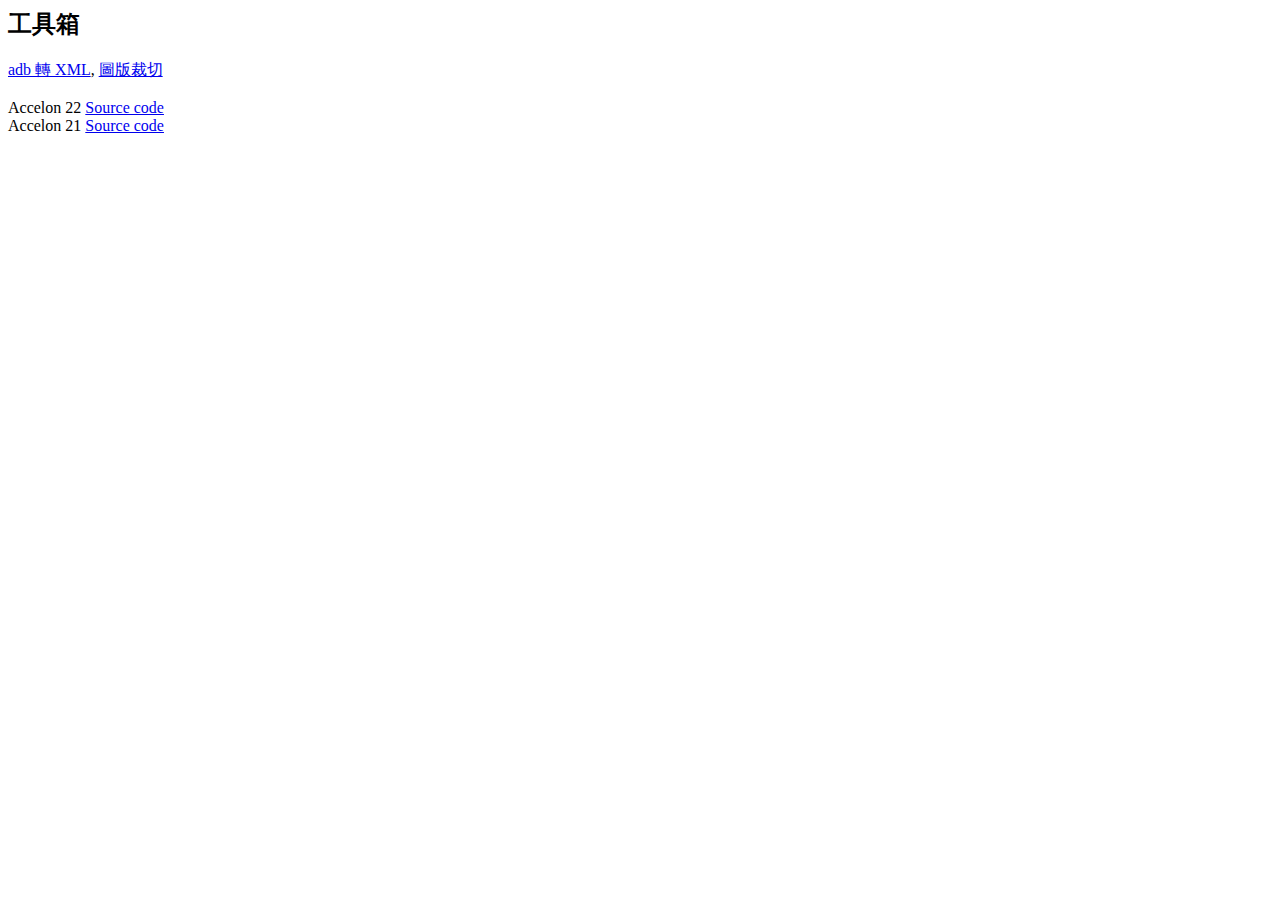
==== index.html @ 21a866c3 "init foliocrop version" ====
﻿<html lang="en" translate="no">
<head>
	<title>Accelon</title>
	<meta charset='utf-8'>
	<meta name="google" content="notranslate">
	<meta name='viewport' content='width=device-width,initial-scale=1'>
</head>
<h2>工具箱</h2>
<a href="adb2zip/index.html">adb 轉 XML</a>, <a href="foliocrop/index.html">圖版裁切</a>
<br>
<br/>Accelon 22 <a href="https://github.com/accelon/accelon22">Source code</a>

<br/>Accelon 21 <a href="https://github.com/accelon/accelon21">Source code</a>



</html>
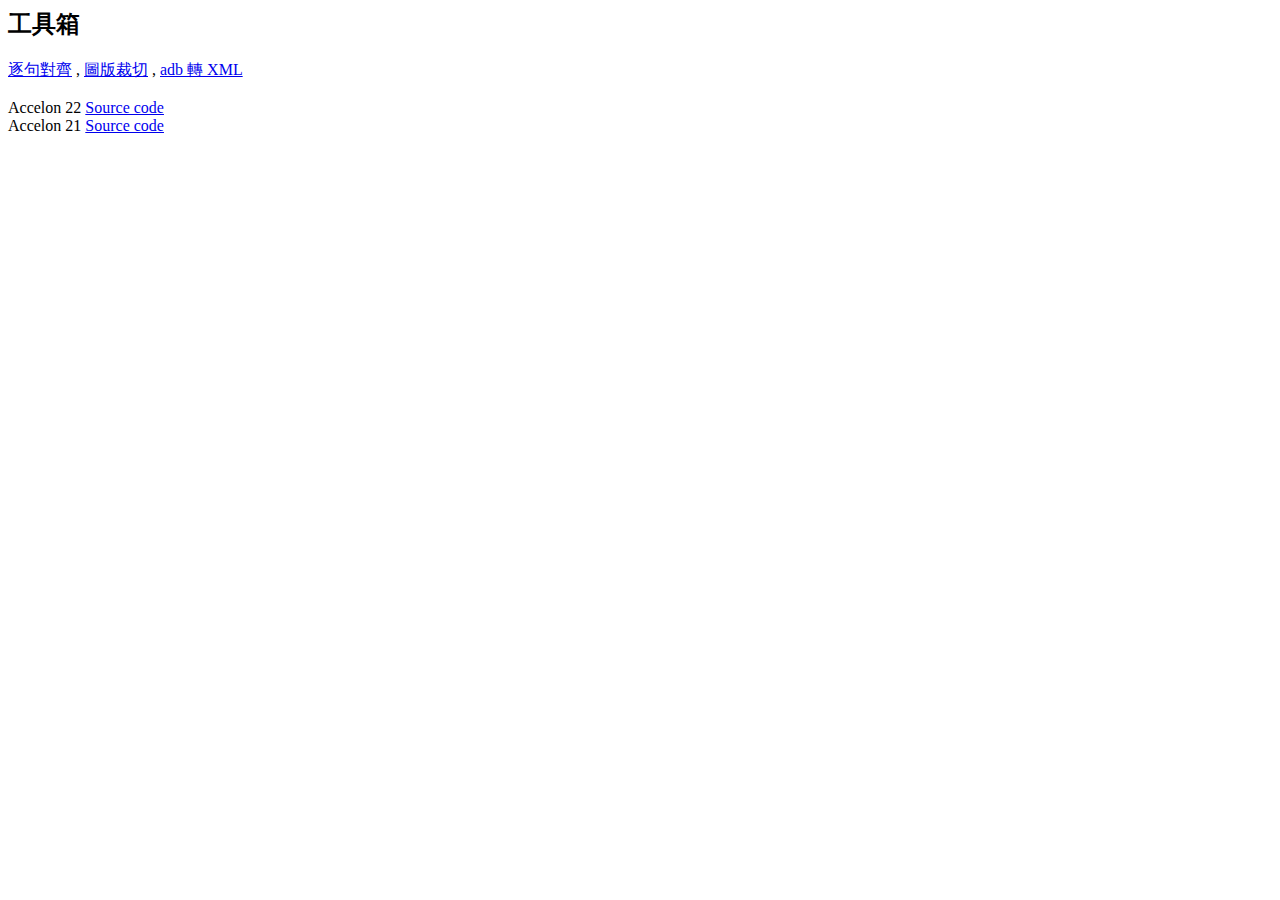
==== commit 0b483801: "add aligner" ====
--- a/index.html
+++ b/index.html
@@ -6,7 +6,8 @@
 	<meta name='viewport' content='width=device-width,initial-scale=1'>
 </head>
 <h2>工具箱</h2>
-<a href="adb2zip/index.html">adb 轉 XML</a>, <a href="foliocrop/index.html">圖版裁切</a>
+<a href="aligner/index.html">逐句對齊</a> , <a href="foliocrop/index.html">圖版裁切</a> ,
+<a href="adb2zip/index.html">adb 轉 XML</a>
 <br>
 <br/>Accelon 22 <a href="https://github.com/accelon/accelon22">Source code</a>
 
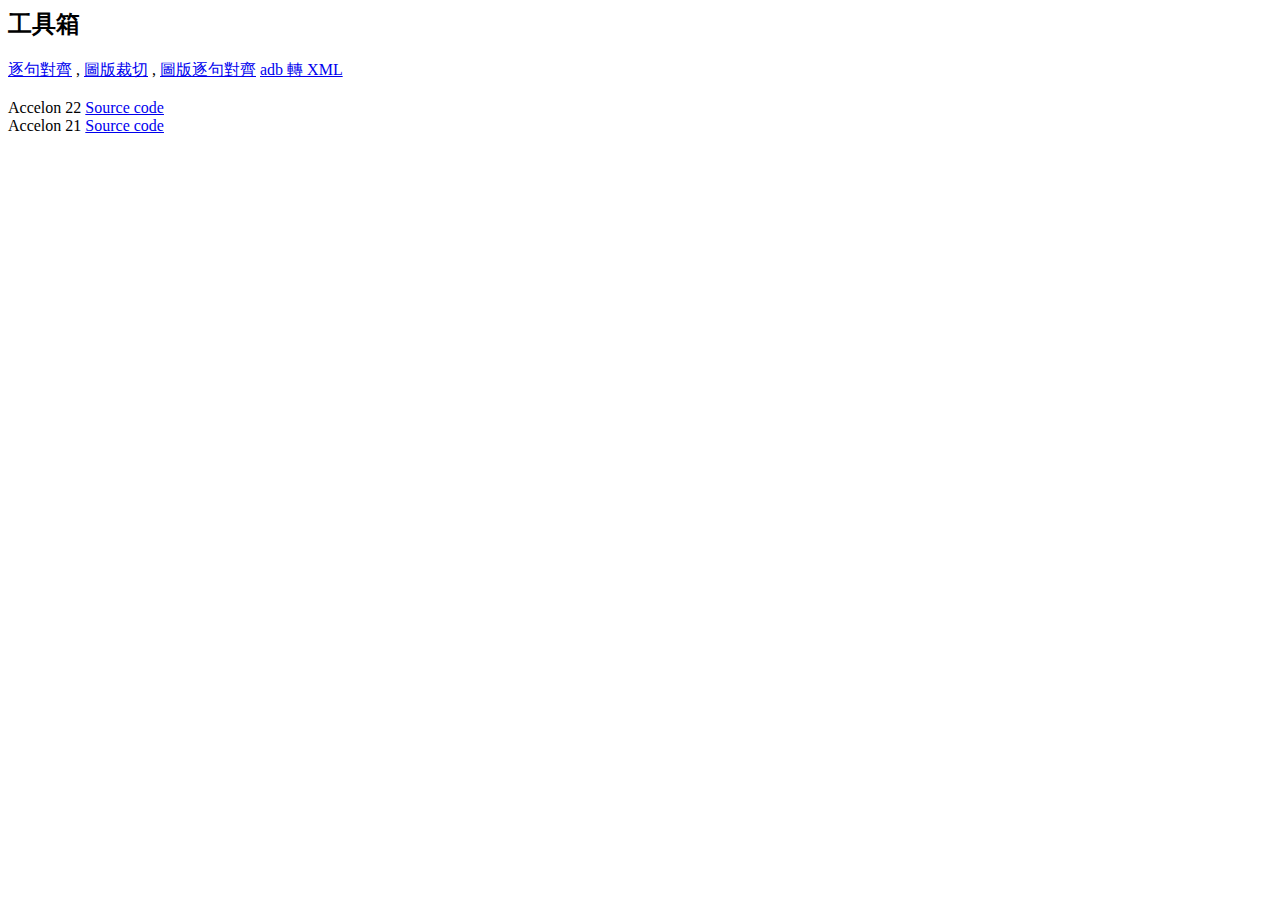
==== commit 95bedfcf: "cannot show youtube" ====
--- a/index.html
+++ b/index.html
@@ -7,6 +7,7 @@
 </head>
 <h2>工具箱</h2>
 <a href="aligner/index.html">逐句對齊</a> , <a href="foliocrop/index.html">圖版裁切</a> ,
+<a href="folioaligner/index.html">圖版逐句對齊</a>
 <a href="adb2zip/index.html">adb 轉 XML</a>
 <br>
 <br/>Accelon 22 <a href="https://github.com/accelon/accelon22">Source code</a>
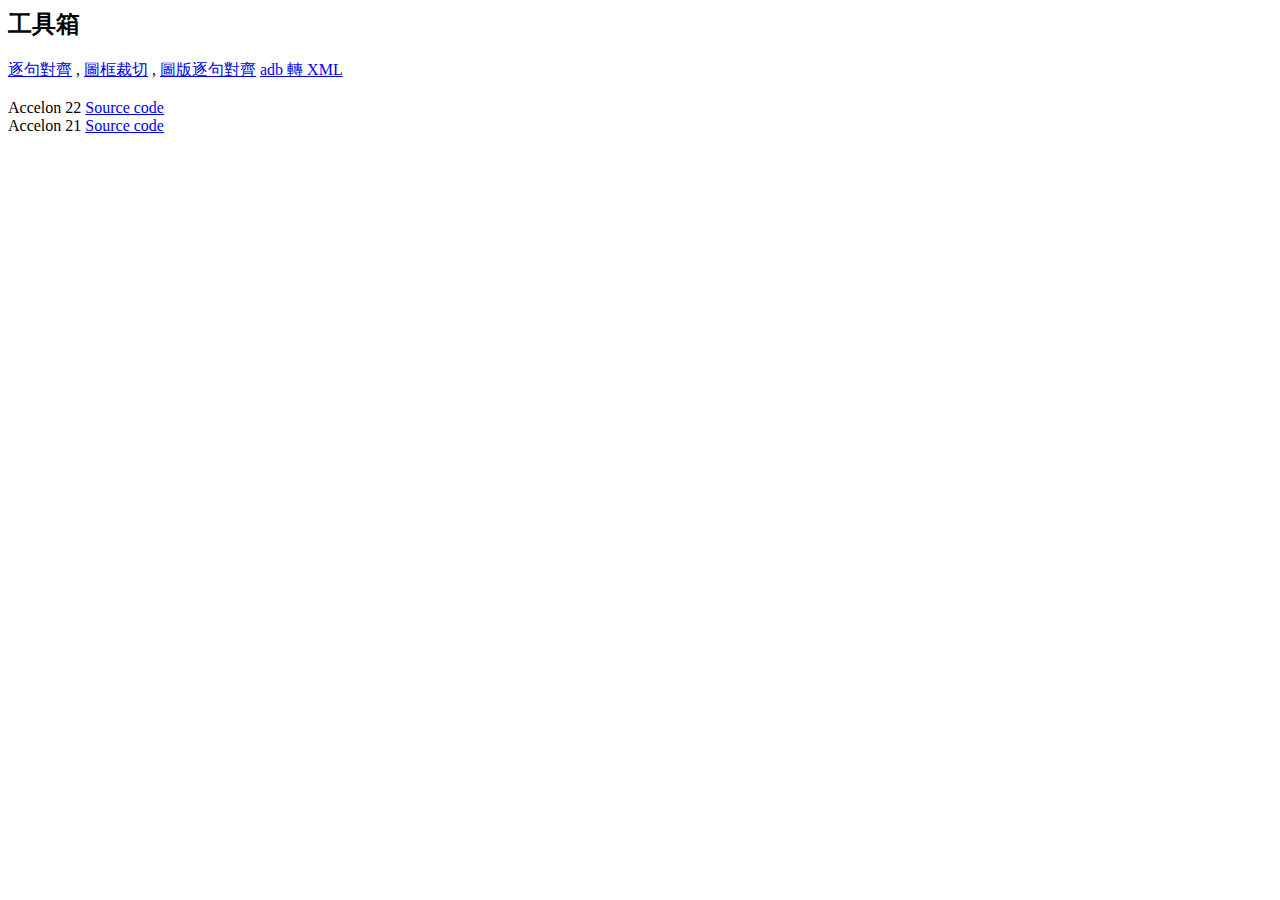
==== commit e21208b0: "typo" ====
--- a/index.html
+++ b/index.html
@@ -6,7 +6,7 @@
 	<meta name='viewport' content='width=device-width,initial-scale=1'>
 </head>
 <h2>工具箱</h2>
-<a href="aligner/index.html">逐句對齊</a> , <a href="foliocrop/index.html">圖版裁切</a> ,
+<a href="aligner/index.html">逐句對齊</a> , <a href="foliocrop/index.html">圖框裁切</a> ,
 <a href="folioaligner/index.html">圖版逐句對齊</a>
 <a href="adb2zip/index.html">adb 轉 XML</a>
 <br>
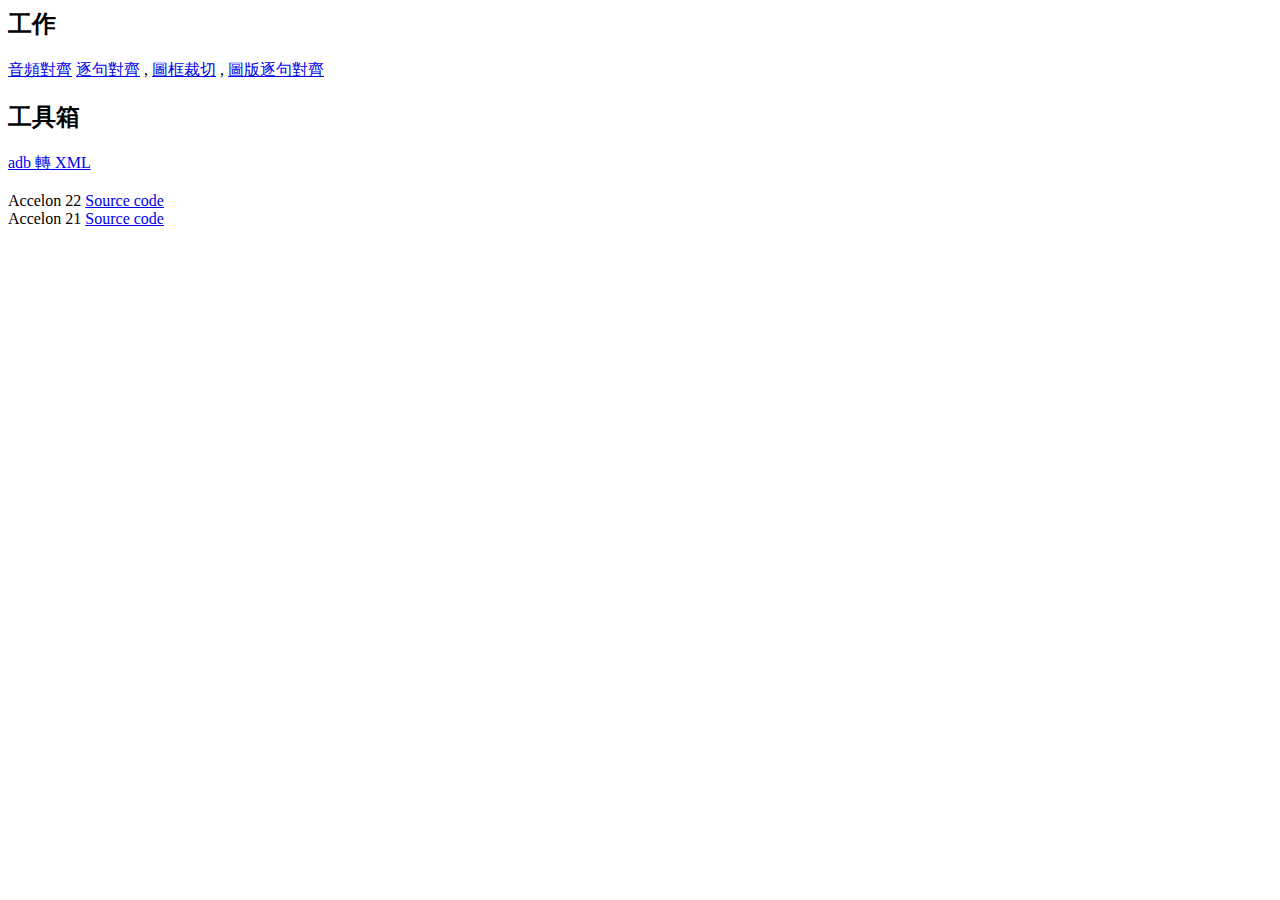
==== commit 89286992: "add new job" ====
--- a/index.html
+++ b/index.html
@@ -5,9 +5,13 @@
 	<meta name="google" content="notranslate">
 	<meta name='viewport' content='width=device-width,initial-scale=1'>
 </head>
-<h2>工具箱</h2>
+<h2>工作</h2>
+<a href="https://docs.google.com/spreadsheets/d/1MVVBbS60aHA1QfQrj9n9ghuUiy5rx6F1rNDBKFa2Ti8/edit#gid=538400617">音頻對齊</a>
 <a href="aligner/index.html">逐句對齊</a> , <a href="foliocrop/index.html">圖框裁切</a> ,
 <a href="folioaligner/index.html">圖版逐句對齊</a>
+
+
+<h2>工具箱</h2>
 <a href="adb2zip/index.html">adb 轉 XML</a>
 <br>
 <br/>Accelon 22 <a href="https://github.com/accelon/accelon22">Source code</a>
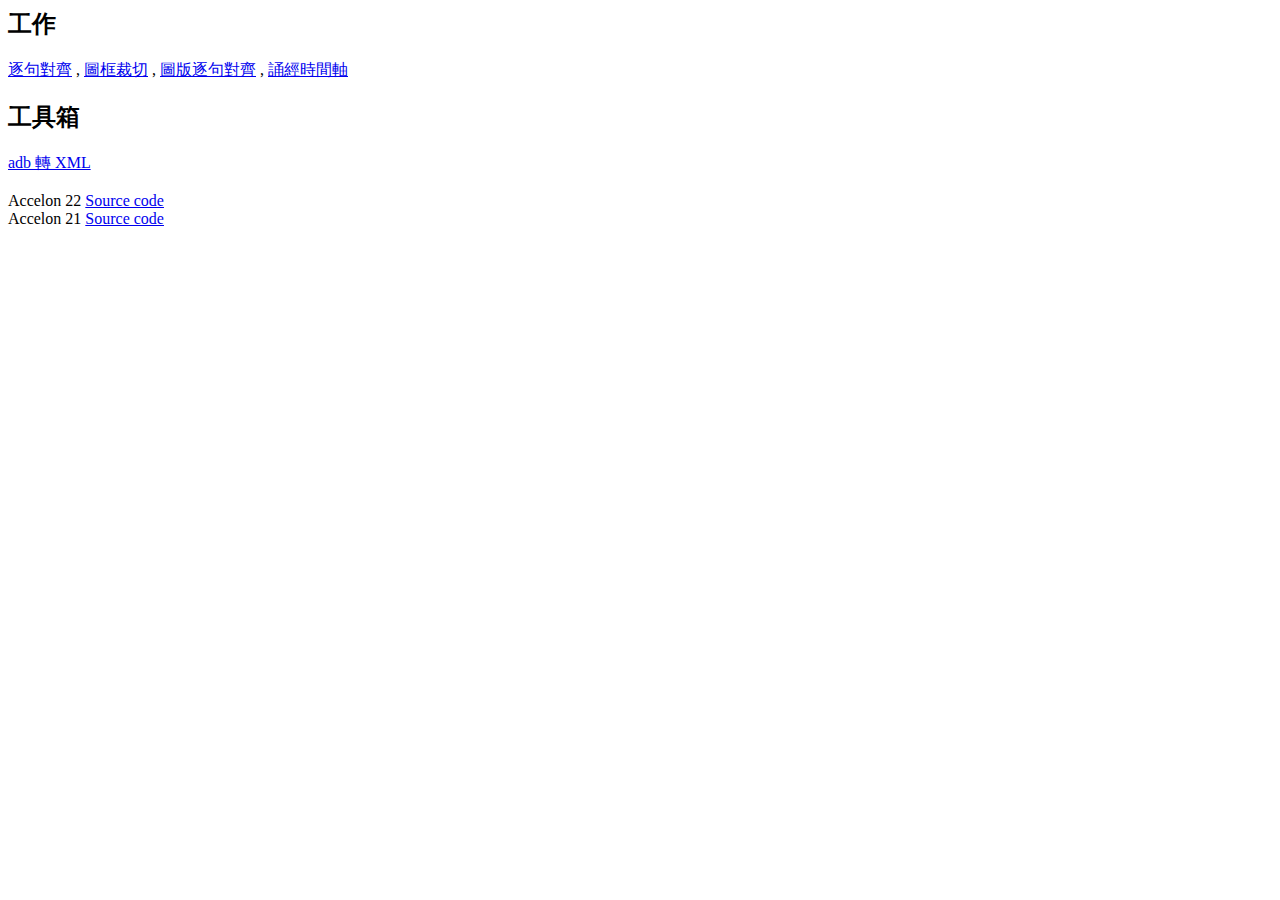
==== commit 03b817ff: "add timestamper" ====
--- a/index.html
+++ b/index.html
@@ -6,10 +6,9 @@
 	<meta name='viewport' content='width=device-width,initial-scale=1'>
 </head>
 <h2>工作</h2>
-<a href="https://docs.google.com/spreadsheets/d/1MVVBbS60aHA1QfQrj9n9ghuUiy5rx6F1rNDBKFa2Ti8/edit#gid=538400617">音頻對齊</a>
 <a href="aligner/index.html">逐句對齊</a> , <a href="foliocrop/index.html">圖框裁切</a> ,
-<a href="folioaligner/index.html">圖版逐句對齊</a>
-
+<a href="folioaligner/index.html">圖版逐句對齊</a> ,
+<a href="timestamper/index.html">誦經時間軸</a>
 
 <h2>工具箱</h2>
 <a href="adb2zip/index.html">adb 轉 XML</a>
